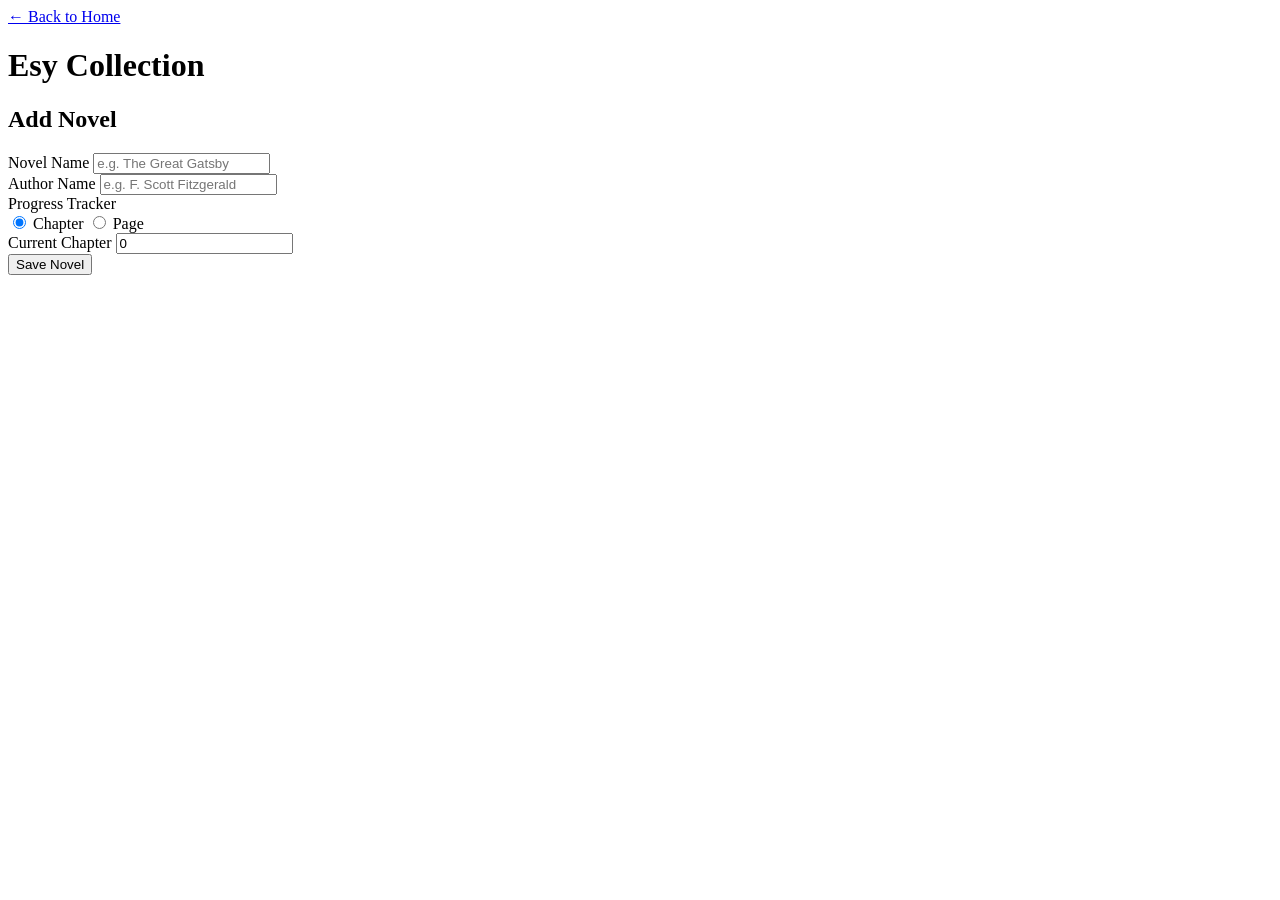
==== src/main/resources/static/add.html @ 1decea1e "refactor: migrate from JavaFX to Spring Boot web architecture Replaced JavaFX controllers and FXML v" ====
<!DOCTYPE html>
<html lang="en">
<head>
    <meta charset="UTF-8">
    <meta name="viewport" content="width=device-width, initial-scale=1.0">
    <title>Add Novel – Esy Collection</title>
    <link rel="stylesheet" href="/css/style.css">
</head>
<body>
    <div class="container">
        <div class="nav"><a href="/index.html">← Back to Home</a></div>
        <h1>Esy Collection</h1>
        <h2>Add Novel</h2>

        <form id="addForm">
            <div class="form-group">
                <label for="title">Novel Name</label>
                <input type="text" id="title" placeholder="e.g. The Great Gatsby" required>
            </div>
            <div class="form-group">
                <label for="author">Author Name</label>
                <input type="text" id="author" placeholder="e.g. F. Scott Fitzgerald" required>
            </div>
            <div class="form-group">
                <label>Progress Tracker</label>
                <div class="radio-group">
                    <label><input type="radio" name="progressType" value="CHAPTER" checked> Chapter</label>
                    <label><input type="radio" name="progressType" value="PAGE"> Page</label>
                </div>
            </div>
            <div class="form-group">
                <label for="progress" id="progressLabel">Current Chapter</label>
                <input type="number" id="progress" min="0" value="0">
            </div>
            <button type="submit" class="btn">Save Novel</button>
        </form>
    </div>

    <div class="toast" id="toast"></div>

    <script>
        const radios = document.querySelectorAll('input[name="progressType"]');
        const progressLabel = document.getElementById('progressLabel');

        radios.forEach(r => r.addEventListener('change', () => {
            progressLabel.textContent = r.value === 'CHAPTER' ? 'Current Chapter' : 'Current Page';
        }));

        document.getElementById('addForm').addEventListener('submit', async (e) => {
            e.preventDefault();
            const novel = {
                title: document.getElementById('title').value.trim(),
                author: document.getElementById('author').value.trim(),
                progressType: document.querySelector('input[name="progressType"]:checked').value,
                progress: parseInt(document.getElementById('progress').value) || 0
            };

            const res = await fetch('/api/novels', {
                method: 'POST',
                headers: { 'Content-Type': 'application/json' },
                body: JSON.stringify(novel)
            });

            if (res.ok) {
                window.location.href = '/browse.html';
            } else {
                showToast('Something went wrong. Please try again.');
            }
        });

        function showToast(msg) {
            const t = document.getElementById('toast');
            t.textContent = msg;
            t.classList.add('show');
            setTimeout(() => t.classList.remove('show'), 3000);
        }
    </script>
</body>
</html>
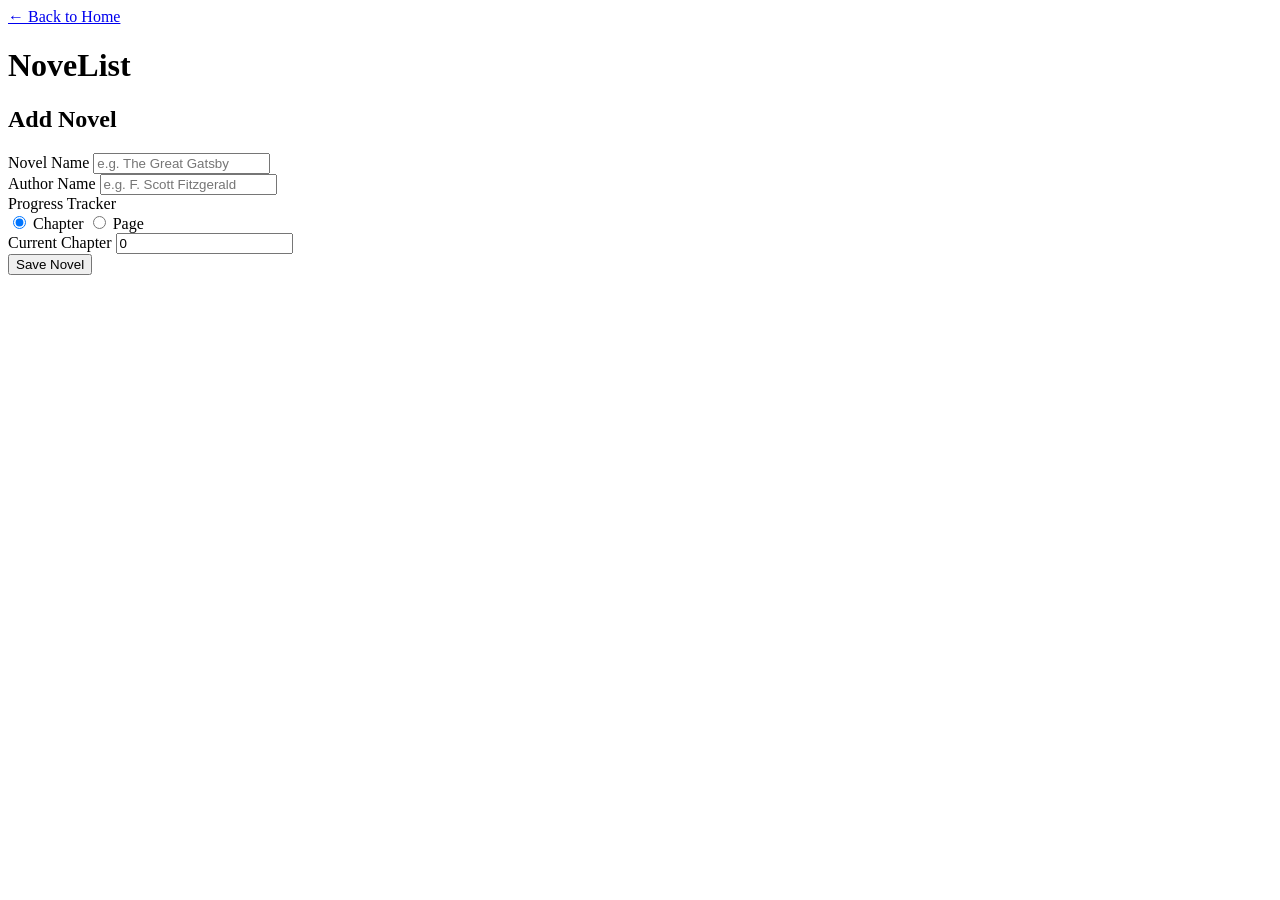
==== commit cfc3ceba: "Feat: Name changed to NoveList" ====
--- a/src/main/resources/static/add.html
+++ b/src/main/resources/static/add.html
@@ -3,13 +3,13 @@
 <head>
     <meta charset="UTF-8">
     <meta name="viewport" content="width=device-width, initial-scale=1.0">
-    <title>Add Novel – Esy Collection</title>
+    <title>Add Novel – NoveList</title>
     <link rel="stylesheet" href="/css/style.css">
 </head>
 <body>
     <div class="container">
         <div class="nav"><a href="/index.html">← Back to Home</a></div>
-        <h1>Esy Collection</h1>
+        <h1>NoveList</h1>
         <h2>Add Novel</h2>
 
         <form id="addForm">
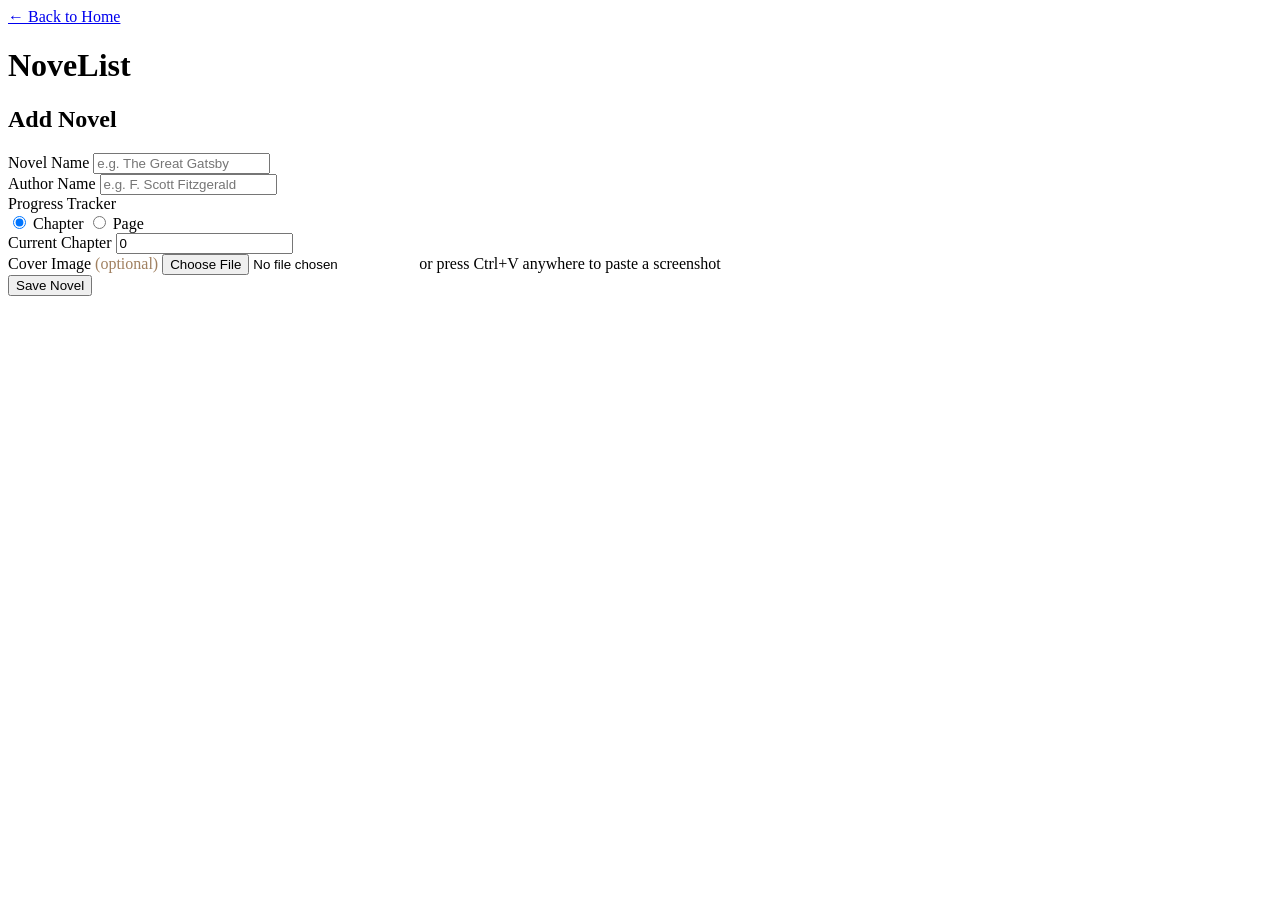
==== commit 2d2cf8ef: "image feature" ====
--- a/src/main/resources/static/add.html
+++ b/src/main/resources/static/add.html
@@ -32,6 +32,14 @@
                 <label for="progress" id="progressLabel">Current Chapter</label>
                 <input type="number" id="progress" min="0" value="0">
             </div>
+            <div class="form-group">
+                <label>Cover Image <span style="font-weight:normal;color:#a08060;">(optional)</span></label>
+                <input type="file" id="coverFile" accept="image/*" class="file-input">
+                <span class="paste-hint">or press Ctrl+V anywhere to paste a screenshot</span>
+                <img id="coverPreview" class="cover-preview" style="display:none;" alt="preview">
+                <button type="button" id="removeCover" class="btn danger remove-cover-btn" style="display:none;" onclick="removeCover()">Remove Image</button>
+                <input type="hidden" id="coverUrl">
+            </div>
             <button type="submit" class="btn">Save Novel</button>
         </form>
     </div>
@@ -46,13 +54,49 @@
             progressLabel.textContent = r.value === 'CHAPTER' ? 'Current Chapter' : 'Current Page';
         }));
 
+        async function uploadCover(file) {
+            const formData = new FormData();
+            formData.append('file', file);
+            const res = await fetch('/api/covers', { method: 'POST', body: formData });
+            if (res.ok) {
+                const data = await res.json();
+                document.getElementById('coverUrl').value = data.url;
+                const preview = document.getElementById('coverPreview');
+                preview.src = data.url;
+                preview.style.display = 'block';
+                document.getElementById('removeCover').style.display = 'inline-block';
+            } else {
+                const err = await res.json().catch(() => ({}));
+                showToast('Upload failed: ' + (err.error || res.status));
+            }
+        }
+
+        function removeCover() {
+            document.getElementById('coverUrl').value = '';
+            document.getElementById('coverFile').value = '';
+            const preview = document.getElementById('coverPreview');
+            preview.src = '';
+            preview.style.display = 'none';
+            document.getElementById('removeCover').style.display = 'none';
+        }
+
+        document.getElementById('coverFile').addEventListener('change', (e) => {
+            if (e.target.files[0]) uploadCover(e.target.files[0]);
+        });
+
+        document.addEventListener('paste', (e) => {
+            const item = [...e.clipboardData.items].find(i => i.type.startsWith('image/'));
+            if (item) uploadCover(item.getAsFile());
+        });
+
         document.getElementById('addForm').addEventListener('submit', async (e) => {
             e.preventDefault();
             const novel = {
                 title: document.getElementById('title').value.trim(),
                 author: document.getElementById('author').value.trim(),
                 progressType: document.querySelector('input[name="progressType"]:checked').value,
-                progress: parseInt(document.getElementById('progress').value) || 0
+                progress: parseInt(document.getElementById('progress').value) || 0,
+                coverUrl: document.getElementById('coverUrl').value.trim() || null
             };
 
             const res = await fetch('/api/novels', {
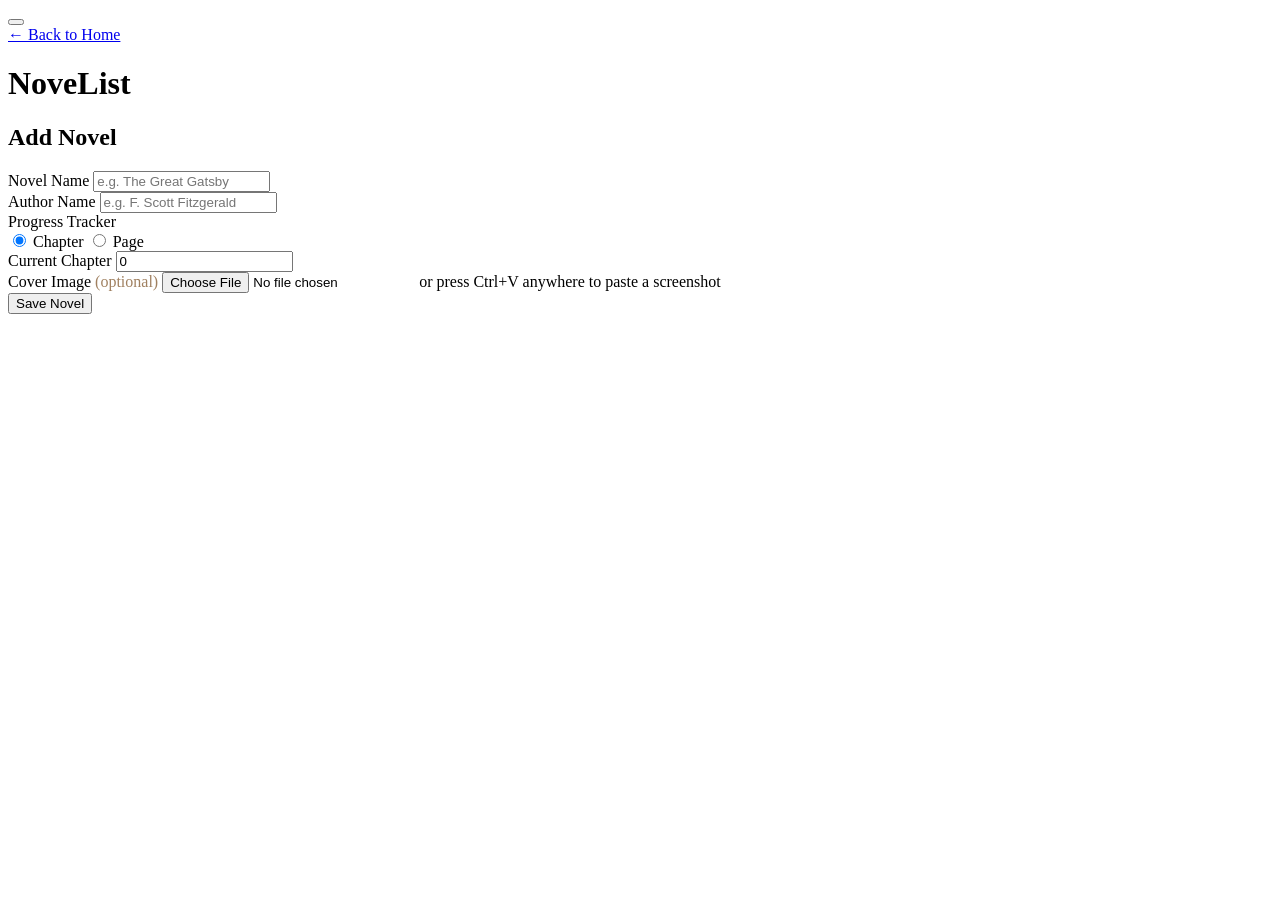
==== commit 2c8379a6: "dark/light mode ui" ====
--- a/src/main/resources/static/add.html
+++ b/src/main/resources/static/add.html
@@ -4,9 +4,11 @@
     <meta charset="UTF-8">
     <meta name="viewport" content="width=device-width, initial-scale=1.0">
     <title>Add Novel – NoveList</title>
+    <script src="/js/theme.js"></script>
     <link rel="stylesheet" href="/css/style.css">
 </head>
 <body>
+    <button class="theme-toggle" id="themeToggle" title="Toggle dark/light mode"></button>
     <div class="container">
         <div class="nav"><a href="/index.html">← Back to Home</a></div>
         <h1>NoveList</h1>
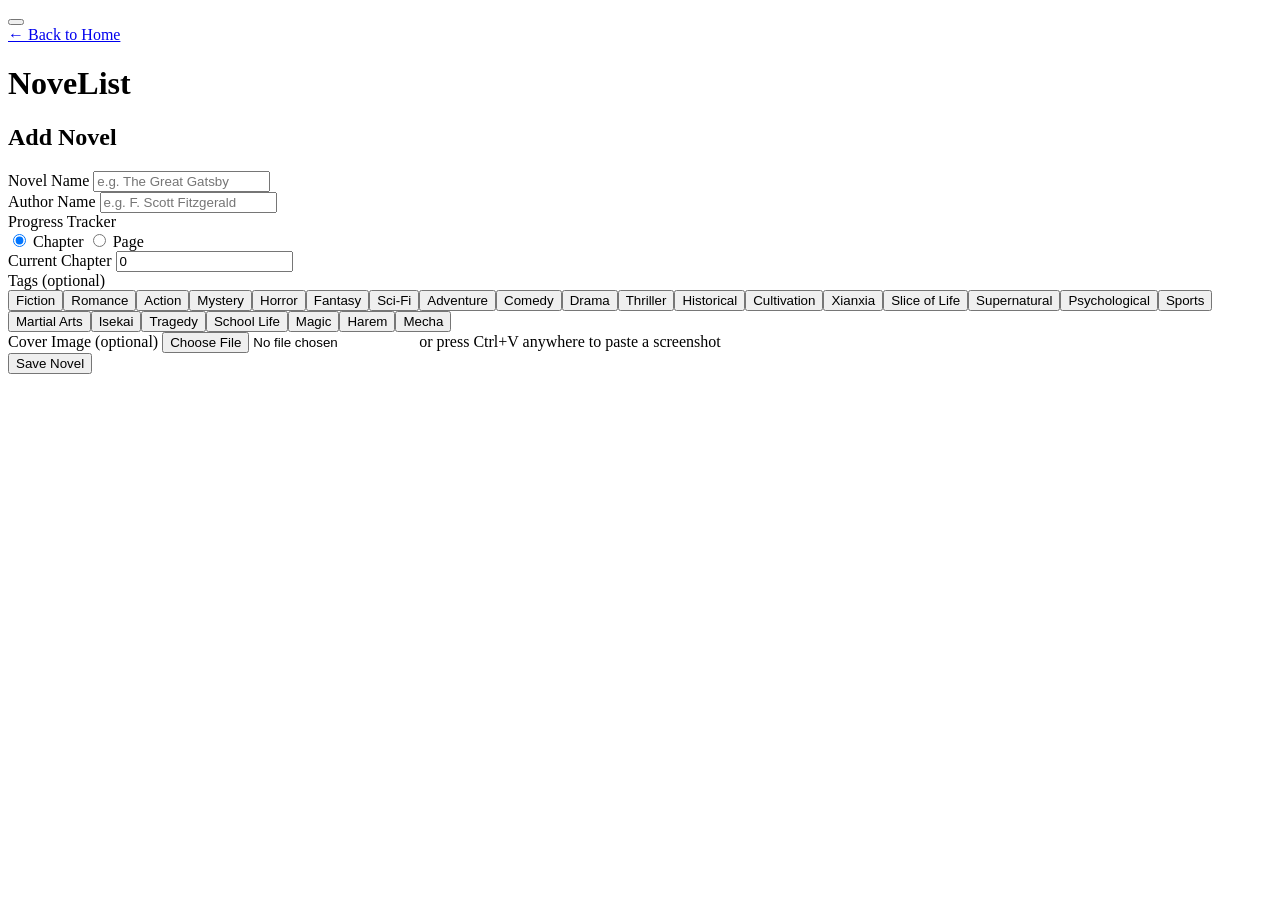
==== commit 82e2730e: "added display tags" ====
--- a/src/main/resources/static/add.html
+++ b/src/main/resources/static/add.html
@@ -35,7 +35,12 @@
                 <input type="number" id="progress" min="0" value="0">
             </div>
             <div class="form-group">
-                <label>Cover Image <span style="font-weight:normal;color:#a08060;">(optional)</span></label>
+                <label>Tags <span style="font-weight:normal;color:var(--text-muted);">(optional)</span></label>
+                <div class="tag-picker" id="tagPicker"></div>
+                <input type="hidden" id="tagsInput">
+            </div>
+            <div class="form-group">
+                <label>Cover Image <span style="font-weight:normal;color:var(--text-muted);">(optional)</span></label>
                 <input type="file" id="coverFile" accept="image/*" class="file-input">
                 <span class="paste-hint">or press Ctrl+V anywhere to paste a screenshot</span>
                 <img id="coverPreview" class="cover-preview" style="display:none;" alt="preview">
@@ -98,7 +103,8 @@
                 author: document.getElementById('author').value.trim(),
                 progressType: document.querySelector('input[name="progressType"]:checked').value,
                 progress: parseInt(document.getElementById('progress').value) || 0,
-                coverUrl: document.getElementById('coverUrl').value.trim() || null
+                coverUrl: document.getElementById('coverUrl').value.trim() || null,
+                tags: document.getElementById('tagsInput').value || null
             };
 
             const res = await fetch('/api/novels', {
@@ -114,6 +120,21 @@
             }
         });
 
+        const TAGS = ['Fiction','Romance','Action','Mystery','Horror','Fantasy','Sci-Fi','Adventure','Comedy','Drama','Thriller','Historical','Cultivation','Xianxia','Slice of Life','Supernatural','Psychological','Sports','Martial Arts','Isekai','Tragedy','School Life','Magic','Harem','Mecha'];
+        const selectedTags = new Set();
+        TAGS.forEach(tag => {
+            const btn = document.createElement('button');
+            btn.type = 'button';
+            btn.className = 'tag-pick';
+            btn.textContent = tag;
+            btn.addEventListener('click', () => {
+                if (selectedTags.has(tag)) { selectedTags.delete(tag); btn.classList.remove('selected'); }
+                else { selectedTags.add(tag); btn.classList.add('selected'); }
+                document.getElementById('tagsInput').value = [...selectedTags].join(',');
+            });
+            document.getElementById('tagPicker').appendChild(btn);
+        });
+
         function showToast(msg) {
             const t = document.getElementById('toast');
             t.textContent = msg;
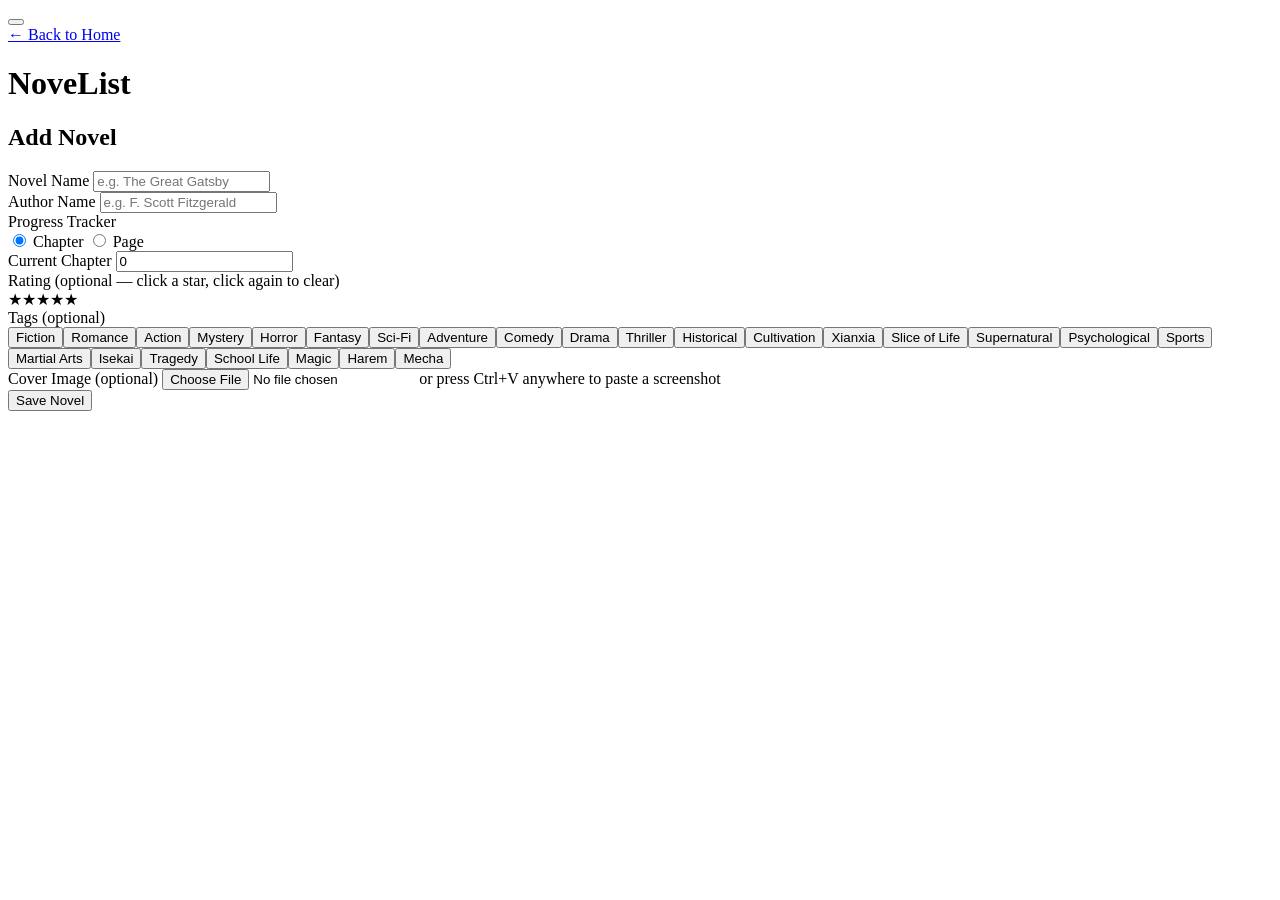
==== commit 99829a18: "added rating system (5 star)" ====
--- a/src/main/resources/static/add.html
+++ b/src/main/resources/static/add.html
@@ -33,6 +33,13 @@
             <div class="form-group">
                 <label for="progress" id="progressLabel">Current Chapter</label>
                 <input type="number" id="progress" min="0" value="0">
+            </div>
+            <div class="form-group">
+                <label>Rating <span style="font-weight:normal;color:var(--text-muted);">(optional — click a star, click again to clear)</span></label>
+                <div class="star-picker" id="starPicker">
+                    <span class="star">★</span><span class="star">★</span><span class="star">★</span><span class="star">★</span><span class="star">★</span>
+                </div>
+                <input type="hidden" id="ratingInput" value="0">
             </div>
             <div class="form-group">
                 <label>Tags <span style="font-weight:normal;color:var(--text-muted);">(optional)</span></label>
@@ -104,7 +111,8 @@
                 progressType: document.querySelector('input[name="progressType"]:checked').value,
                 progress: parseInt(document.getElementById('progress').value) || 0,
                 coverUrl: document.getElementById('coverUrl').value.trim() || null,
-                tags: document.getElementById('tagsInput').value || null
+                tags: document.getElementById('tagsInput').value || null,
+                rating: parseInt(document.getElementById('ratingInput').value) || 0
             };
 
             const res = await fetch('/api/novels', {
@@ -118,6 +126,24 @@
             } else {
                 showToast('Something went wrong. Please try again.');
             }
+        });
+
+        // Star picker
+        let selectedRating = 0;
+        const stars = document.querySelectorAll('#starPicker .star');
+        stars.forEach((star, i) => {
+            star.addEventListener('click', () => {
+                const clicked = i + 1;
+                selectedRating = selectedRating === clicked ? 0 : clicked;
+                stars.forEach((s, j) => s.classList.toggle('filled', j < selectedRating));
+                document.getElementById('ratingInput').value = selectedRating;
+            });
+            star.addEventListener('mouseenter', () => {
+                stars.forEach((s, j) => s.classList.toggle('filled', j <= i));
+            });
+            star.addEventListener('mouseleave', () => {
+                stars.forEach((s, j) => s.classList.toggle('filled', j < selectedRating));
+            });
         });
 
         const TAGS = ['Fiction','Romance','Action','Mystery','Horror','Fantasy','Sci-Fi','Adventure','Comedy','Drama','Thriller','Historical','Cultivation','Xianxia','Slice of Life','Supernatural','Psychological','Sports','Martial Arts','Isekai','Tragedy','School Life','Magic','Harem','Mecha'];
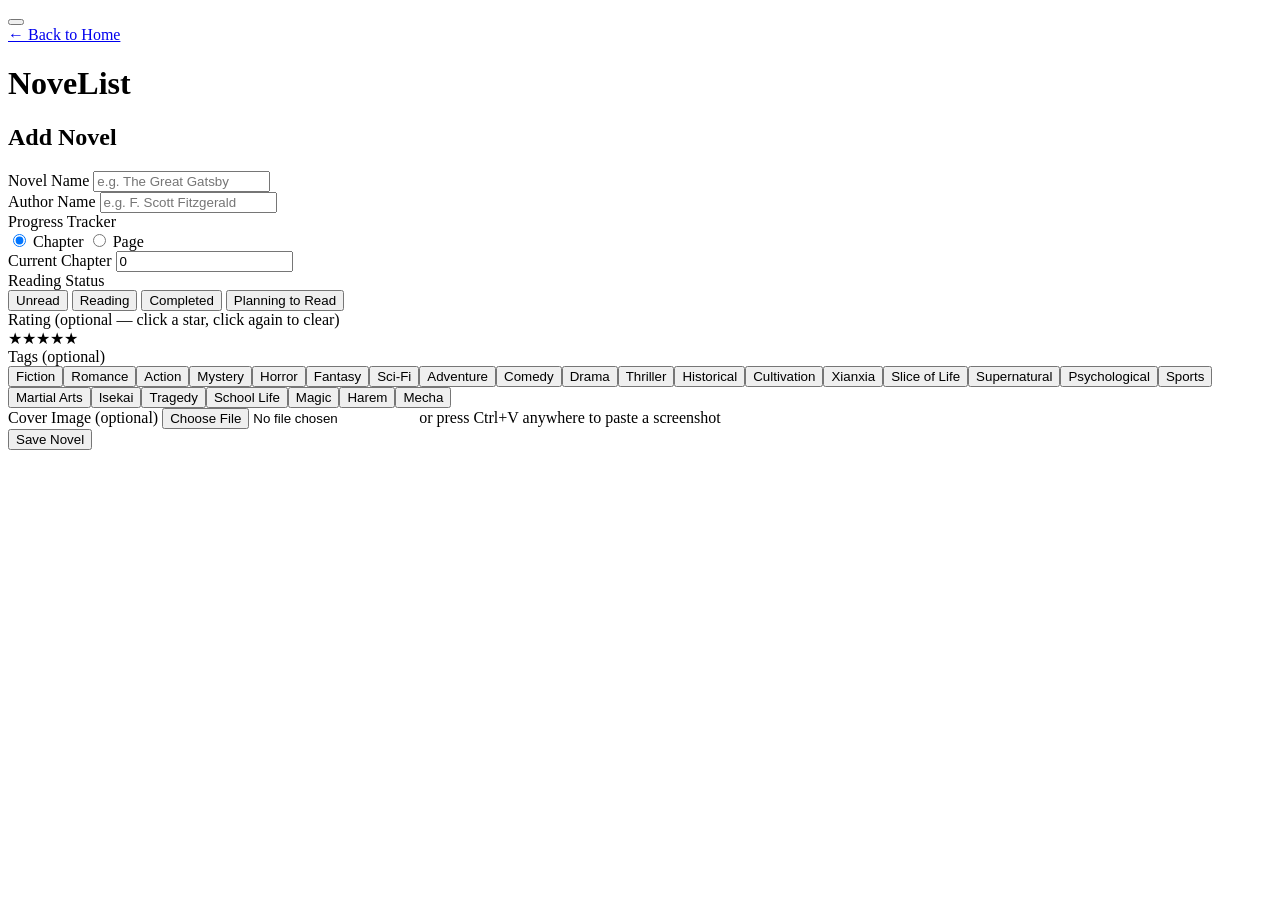
==== commit fe949ccf: "feat: added reading progress" ====
--- a/src/main/resources/static/add.html
+++ b/src/main/resources/static/add.html
@@ -5,6 +5,7 @@
     <meta name="viewport" content="width=device-width, initial-scale=1.0">
     <title>Add Novel – NoveList</title>
     <script src="/js/theme.js"></script>
+    <script src="/js/auth.js"></script>
     <link rel="stylesheet" href="/css/style.css">
 </head>
 <body>
@@ -33,6 +34,16 @@
             <div class="form-group">
                 <label for="progress" id="progressLabel">Current Chapter</label>
                 <input type="number" id="progress" min="0" value="0">
+            </div>
+            <div class="form-group">
+                <label>Reading Status</label>
+                <div class="status-picker" id="statusPicker">
+                    <button type="button" class="status-pick selected" data-value="UNREAD">Unread</button>
+                    <button type="button" class="status-pick" data-value="READING">Reading</button>
+                    <button type="button" class="status-pick" data-value="COMPLETED">Completed</button>
+                    <button type="button" class="status-pick" data-value="PLANNING">Planning to Read</button>
+                </div>
+                <input type="hidden" id="statusInput" value="UNREAD">
             </div>
             <div class="form-group">
                 <label>Rating <span style="font-weight:normal;color:var(--text-muted);">(optional — click a star, click again to clear)</span></label>
@@ -112,7 +123,8 @@
                 progress: parseInt(document.getElementById('progress').value) || 0,
                 coverUrl: document.getElementById('coverUrl').value.trim() || null,
                 tags: document.getElementById('tagsInput').value || null,
-                rating: parseInt(document.getElementById('ratingInput').value) || 0
+                rating: parseInt(document.getElementById('ratingInput').value) || 0,
+                status: document.getElementById('statusInput').value || 'UNREAD'
             };
 
             const res = await fetch('/api/novels', {
@@ -123,9 +135,21 @@
 
             if (res.ok) {
                 window.location.href = '/browse.html';
+            } else if (res.status === 401) {
+                window.location.href = '/index.html';
             } else {
                 showToast('Something went wrong. Please try again.');
             }
+        });
+
+        // Status picker
+        const statusPicks = document.querySelectorAll('#statusPicker .status-pick');
+        statusPicks.forEach(btn => {
+            btn.addEventListener('click', () => {
+                statusPicks.forEach(b => b.classList.remove('selected'));
+                btn.classList.add('selected');
+                document.getElementById('statusInput').value = btn.dataset.value;
+            });
         });
 
         // Star picker
@@ -161,6 +185,10 @@
             document.getElementById('tagPicker').appendChild(btn);
         });
 
+        document.addEventListener('DOMContentLoaded', function () {
+            initAuth({ requireAuth: true });
+        });
+
         function showToast(msg) {
             const t = document.getElementById('toast');
             t.textContent = msg;
